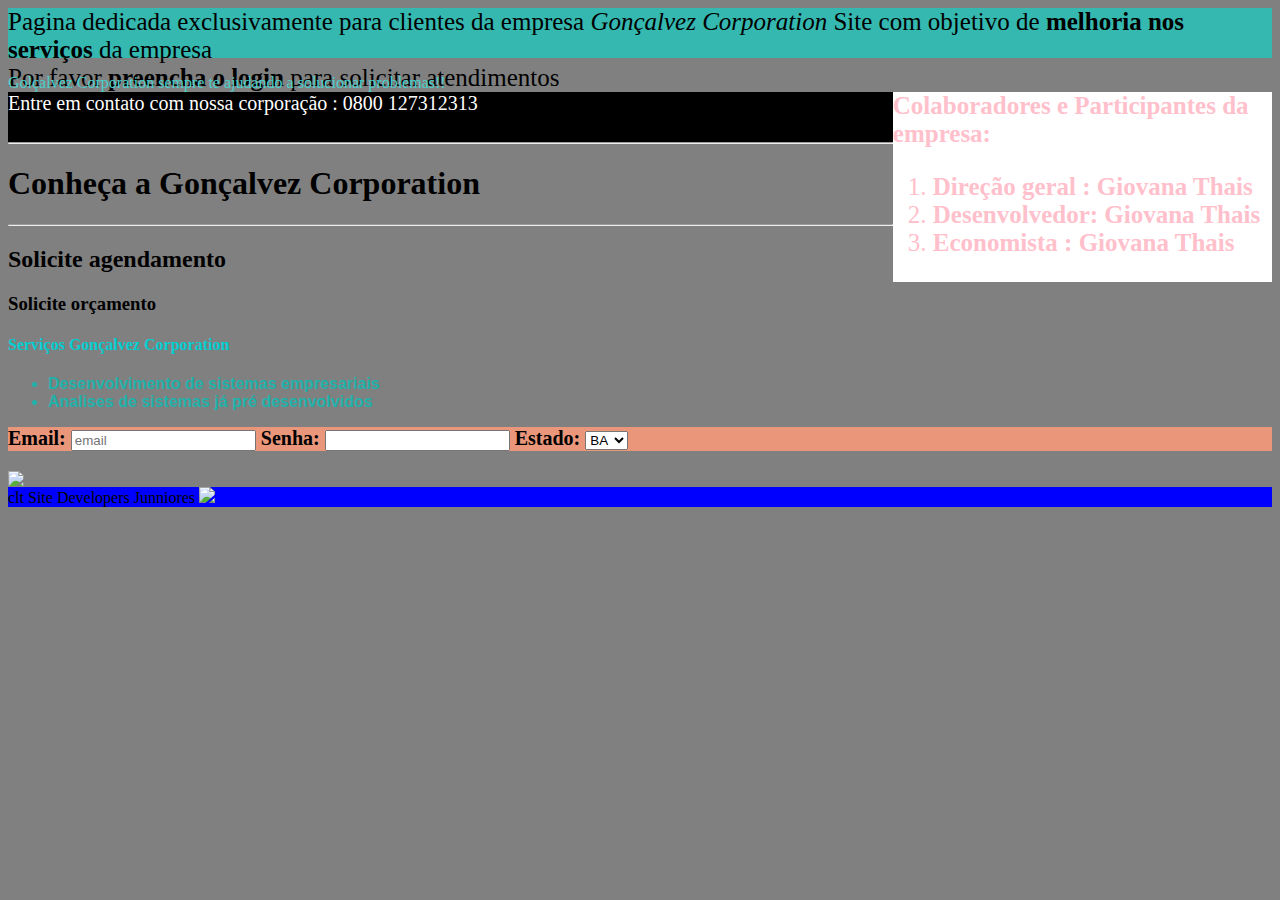
==== minha_pag.html @ 6d4a01e4 "Add files via upload" ====
<DOCTYPE html>
<html>

	<head>
		<meta charset="utf-8">
		<title>Gonçalvez Corporation </title>
	</head>

	<body>
		<div3 class="container">
			<header>Pagina dedicada exclusivamente para clientes da empresa <em> Gonçalvez Corporation </em> 
				<p2>Site com objetivo de <strong>melhoria nos serviços </strong> da empresa</p2>
				<nav>Por favor <strong>preencha o login</strong> para solicitar atendimentos  </nav>
				

				<div>
					<div1 id="div_esquerda">Entre em contato com nossa corporação : 0800 127312313 </div1>
					<div2 id="div_direita"><strong>Colaboradores e Participantes da empresa: </strong> 
					<ol>
						<li> <strong>Direção geral : Giovana Thais </strong></li>
						<li><strong>Desenvolvedor: Giovana Thais</strong></li>
						<li><strong>Economista : Giovana Thais</strong></li>
					</ol> </div2>
				</div>

			</header>

			<p>Golçalvez Corporation sempre te ajudando a solucionar problemas!! </p>

	
			<hr>
		
			<link rel="stylesheet" type="text/css" href="style.css">
	
			<h1> Conheça a Gonçalvez Corporation</h1>
			<hr>
			<h2>Solicite agendamento </h2>
			<h3>Solicite orçamento</h3>
			<h4>Serviços Gonçalvez Corporation </h4>

			<ul>
				<li><strong>Desenvolvimento de sistemas empresariais</strong> </li>
				<li><strong>Analises de sistemas já pré desenvolvidos</strong></li>
			</ul>

			<form action="processa.php" method="post"> 
				<label><strong>Email: </strong></label>
				<input type="text" name="texto1" placeholder="email">
				<label><strong>Senha:</strong></label>
				<input type="password" name="senha">
				<input type="hidden" name="Informacao_oculta" value="messagem oculta">
				<label><strong>Estado: </strong></label>
				<select name="selecao">
					<option value="1">BA </option>
					<option value="2">SE</option>
					<option value="3">SP</option>
					<option value="4">RJ</option>
					<option value="5">GO</option>
					<option value="6">PR</option>
					<option value="7">CE</option>
					<option value="8">PA</option>
					<option value="9">SC</option>
					<option value="10">MT</option>
			    </select>
			</form>

			<img src="gatos1.jpg">

			<footer>clt Site Developers Junniores 
			<img src="logo.svg"></footer>
		</div3>
	</body>

</html>
---- style.css ----
p{
	color: #48D1CC;
}
h4{
	color: #00CED1;
}
body{
	background-color: gray;

}
ul{
	color: #20B2AA;
	font-family: Arial;
}
form{
	background-color: #E9967A;
	font-size: 20px;
}
header{
	background-color:#35b8b0;
	height: 50px;
	font-size: 25px;
	background-color: 
}
#div_esquerda{
	width: 70%;
	background-color: black;
	color: white;
	float: left;
	min-height: 50px;
	font-size: 20px;
	height: 30px;
}
#div_direita{
	background-color: white;
	color: pink;
	width: 30%;
	min-height: 50px;
	float: right;
}
.container{
	width: 790px;
	margin:0 auto;
}
footer{
	background-color: blue;
	height: 20px;
}
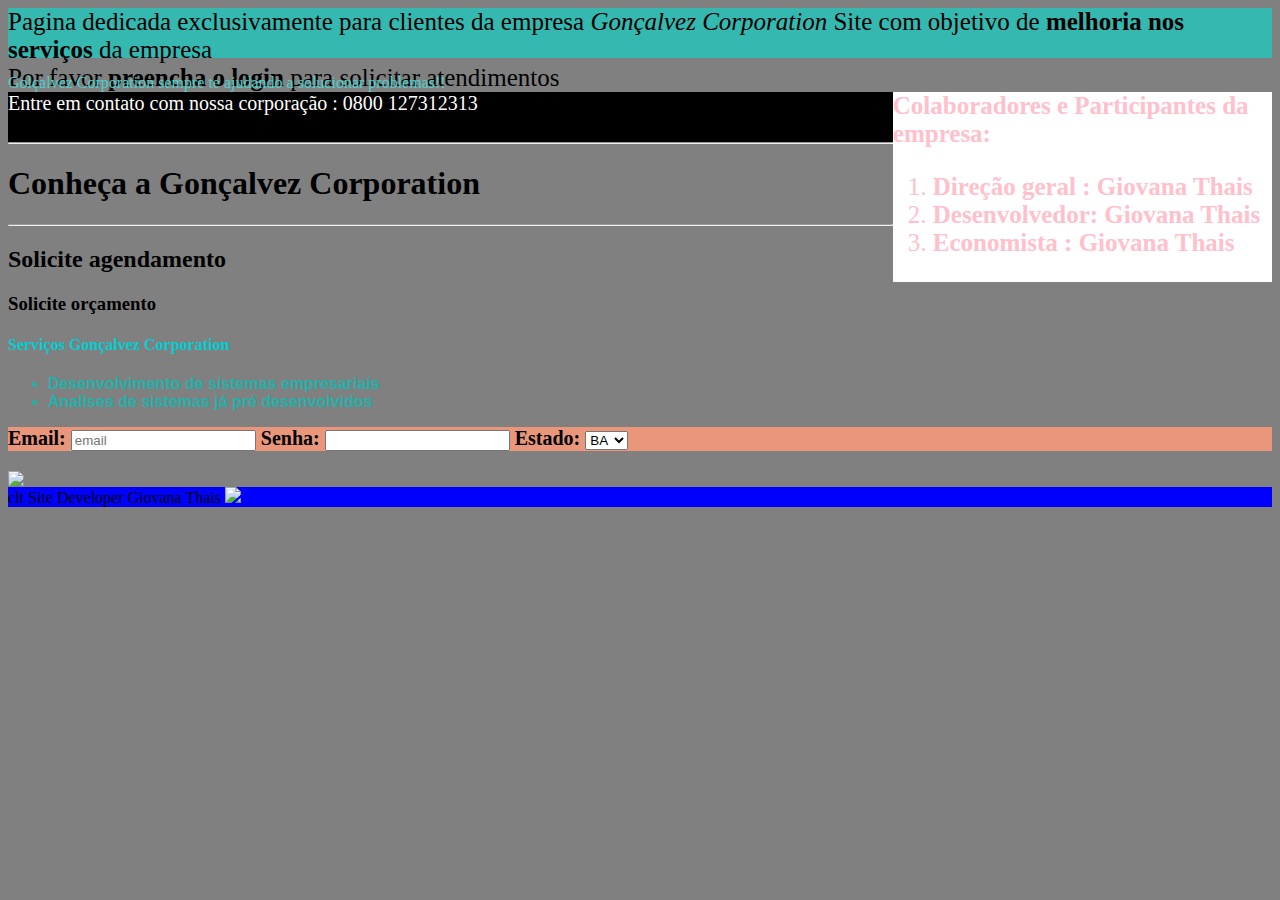
==== commit 47ac65ea: "Update minha_pag.html" ====
--- a/minha_pag.html
+++ b/minha_pag.html
@@ -66,9 +66,9 @@
 
 			<img src="gatos1.jpg">
 
-			<footer>clt Site Developers Junniores 
+			<footer>clt Site Developer Giovana Thais 
 			<img src="logo.svg"></footer>
 		</div3>
 	</body>
 
-</html>+</html>
